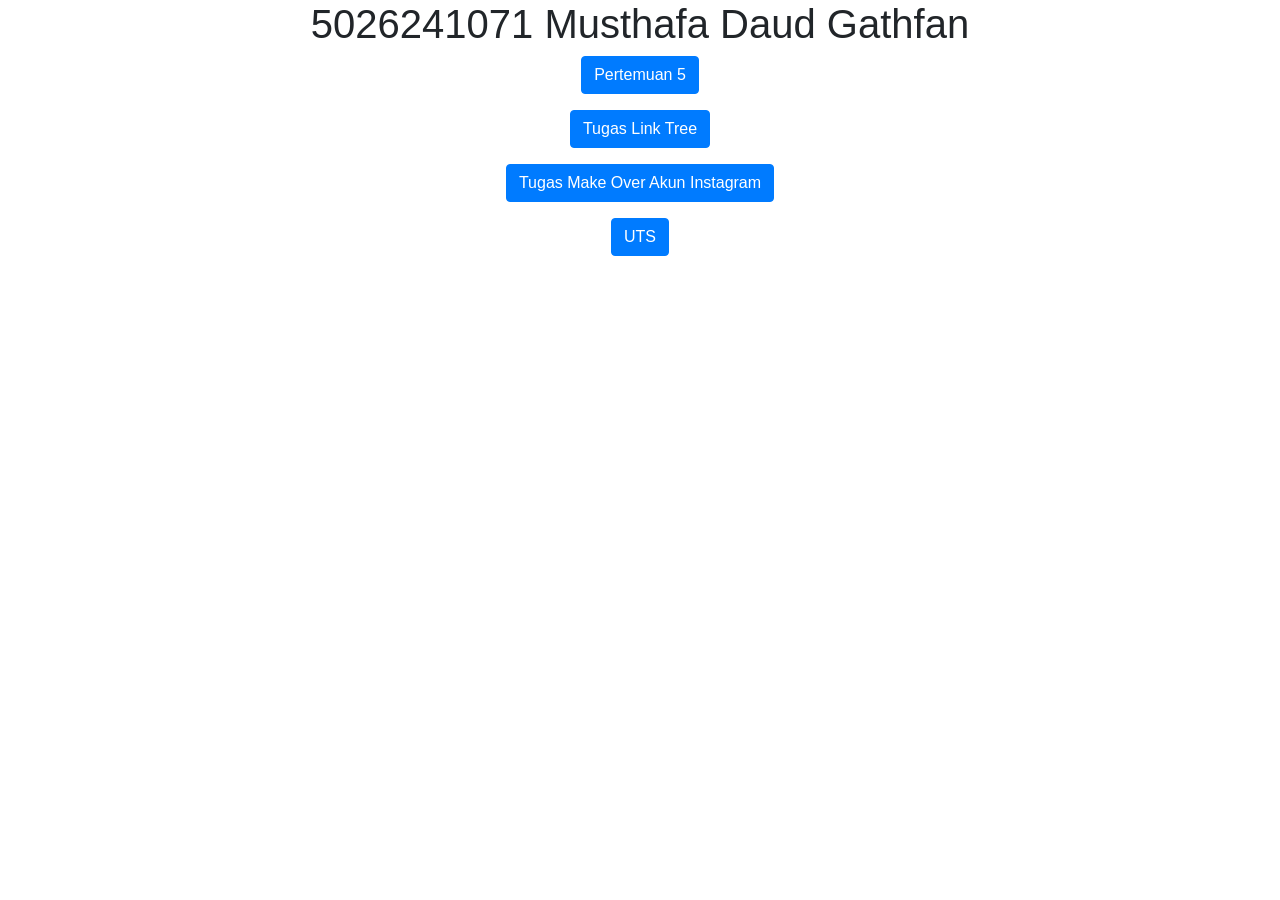
==== index.html @ 3e3b2490 "pertemuan 5" ====
<!DOCTYPE html>
<html lang="en">

<head>
    <title>5026241071</title>
    <meta charset="utf-8">
    <meta name="viewport" content="width=device-width, initial-scale=1">
    <link rel="stylesheet" href="https://cdn.jsdelivr.net/npm/bootstrap@4.6.2/dist/css/bootstrap.min.css">
    <script src="https://cdn.jsdelivr.net/npm/jquery@3.7.1/dist/jquery.slim.min.js"></script>
    <script src="https://cdn.jsdelivr.net/npm/popper.js@1.16.1/dist/umd/popper.min.js"></script>
    <script src="https://cdn.jsdelivr.net/npm/bootstrap@4.6.2/dist/js/bootstrap.bundle.min.js"></script>
</head>

<body>

    <div class="container">
        <center>
            <h1>5026241071 Musthafa Daud Gathfan</h1>
            <p>
                <a href="pertemuan5.html" terget="_blank" class="btn btn-primary">
                    Pertemuan 5
                </a>
            </p>
            <p>
                <a href="" terget="_blank" class="btn btn-primary">
                    Tugas Link Tree
                </a>
            </p>
            <p>
                <a href="" terget="_blank" class="btn btn-primary">
                    Tugas Make Over Akun Instagram
                </a>
            </p>
            <p>
                <a href="" terget="_blank" class="btn btn-primary">
                    UTS
                </a>
            </p>
        </center>
    </div>
</body>

</html>
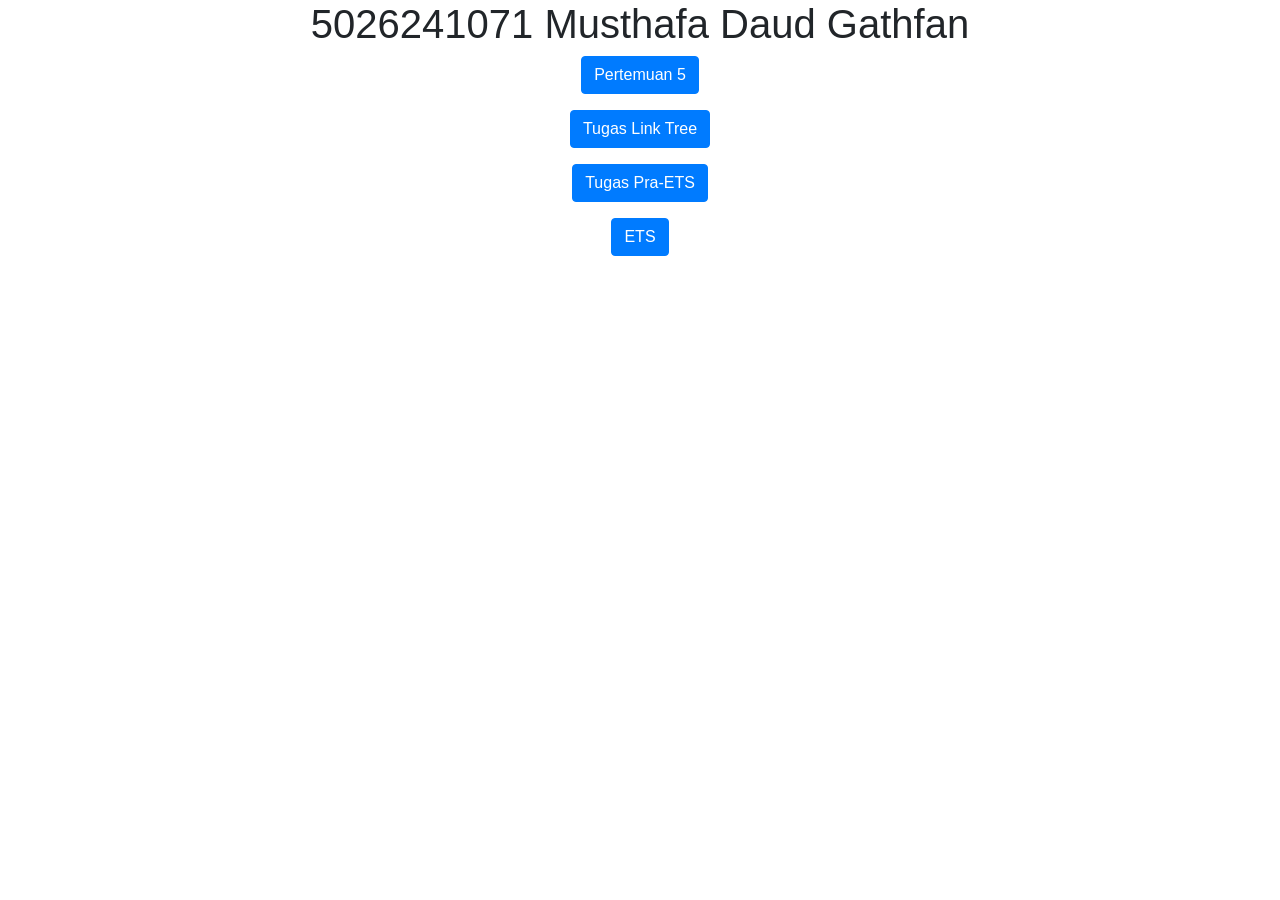
==== commit 4d59e044: "tugas pra ets" ====
--- a/index.html
+++ b/index.html
@@ -22,18 +22,18 @@
                 </a>
             </p>
             <p>
-                <a href="" terget="_blank" class="btn btn-primary">
+                <a href="linktree.html" terget="_blank" class="btn btn-primary">
                     Tugas Link Tree
                 </a>
             </p>
             <p>
-                <a href="" terget="_blank" class="btn btn-primary">
-                    Tugas Make Over Akun Instagram
+                <a href="tugas_ets.html" terget="_blank" class="btn btn-primary">
+                    Tugas Pra-ETS
                 </a>
             </p>
             <p>
                 <a href="" terget="_blank" class="btn btn-primary">
-                    UTS
+                    ETS
                 </a>
             </p>
         </center>
